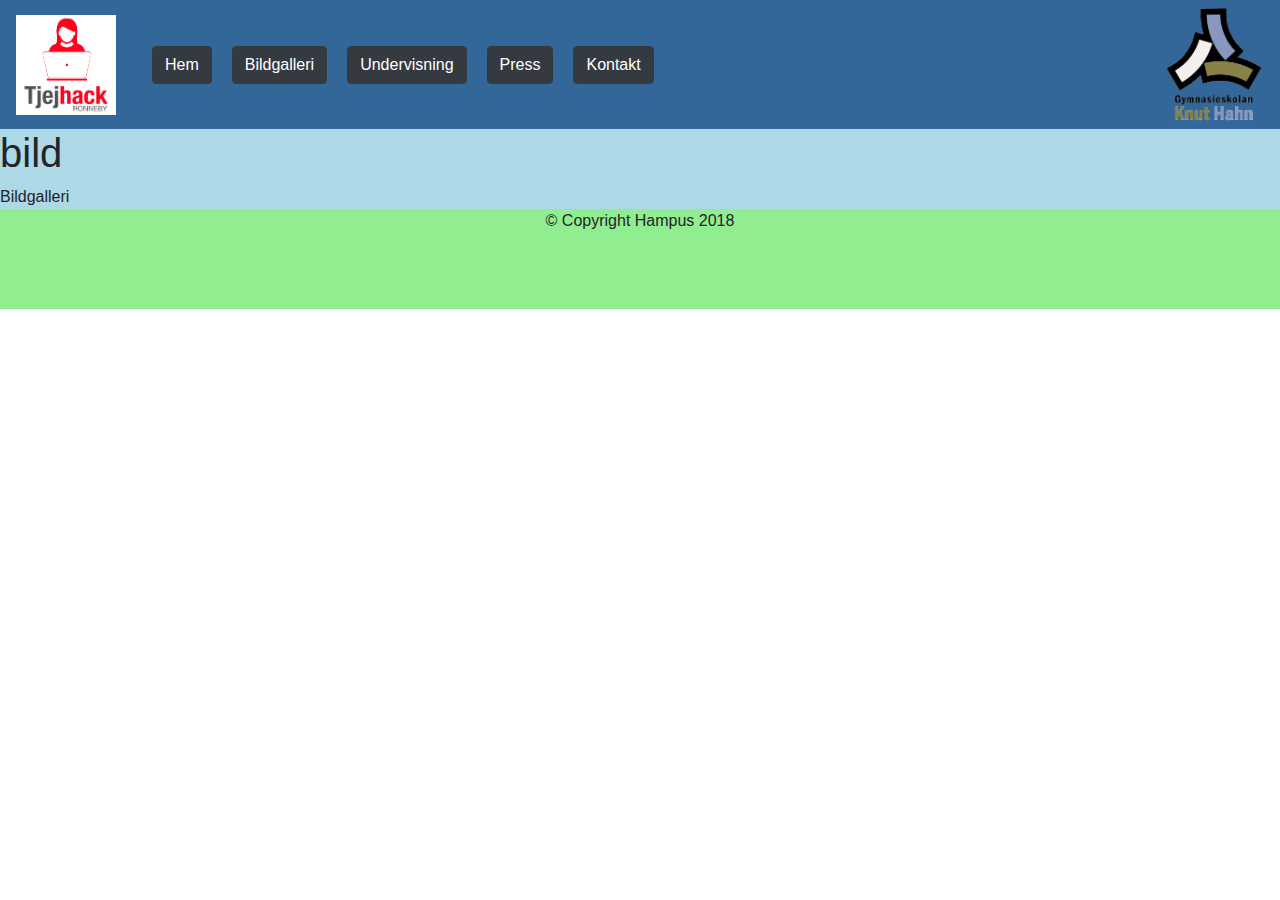
==== Bildgalleri.html @ 7a4f0607 "Add files via upload" ====
<!doctype html>
<html lang="en">
<head>
	<!-- Required meta tags -->
	<meta charset="utf-8">
	<meta name="viewport" content="width=device-width, initial-scale=1, shrink-to-fit=no">

	<!-- Bootstrap CSS -->
	<link rel="stylesheet" href="https://stackpath.bootstrapcdn.com/bootstrap/4.3.1/css/bootstrap.min.css" integrity="sha384-ggOyR0iXCbMQv3Xipma34MD+dH/1fQ784/j6cY/iJTQUOhcWr7x9JvoRxT2MZw1T" crossorigin="anonymous">
	<link rel="stylesheet" type="text/css" href="css/style.css">
	<link href="https://fonts.googleapis.com/css?family=Open+Sans" rel="stylesheet">

	<title>Tjejhack</title>
</head>
<body>
	<nav class="navbar navbar-expand-lg navbar-light" style="background-color: #336699">
		<a class="navbar-brand" href="index.html"><img src="img/tjejhack.jpg" width="100"></a>
		<button class="navbar-toggler" type="button" data-toggle="collapse" data-target="#navbarNavAltMarkup" aria-controls="navbarNavAltMarkup" aria-expanded="false" aria-label="Toggle navigation">
			<span class="navbar-toggler-icon"></span>
		</button>
		<div class="collapse navbar-collapse" id="navbarNavAltMarkup">
			<div class="navbar-nav">
				<a class="btn btn-dark mellanrum" href="index.html">Hem <span class="sr-only">(current)</span></a> <!-- Detta är menyn  -->
				<a class="btn btn-dark mellanrum" href="Bildgalleri.html">Bildgalleri</a>
				<a class="btn btn-dark mellanrum" href="Undervisning.html">Undervisning</a>
				<a class="btn btn-dark mellanrum" href="Press.html">Press</a> 
				<a class="btn btn-dark mellanrum" href="Kontakt.html">Kontakt</a> 
			</div>
		</div>	
		<a href="https://www.ronneby.se/knuthahnsskolan" target="blank_"><img src="img/knut hahn.gif" width="100"></a> <!-- Knut Hahn logga -->
	</div>
</nav>
<div class="row">
	<div class="main col">
		<h1>bild</h1>
		<main>Bildgalleri</main>
	</div>
	<div class="footer">			<!-- Footer -->
		© Copyright Hampus 2018
	</div>
	<!-- Optional JavaScript -->
	<!-- jQuery first, then Popper.js, then Bootstrap JS -->
	<script src="https://code.jquery.com/jquery-3.3.1.slim.min.js" integrity="sha384-q8i/X+965DzO0rT7abK41JStQIAqVgRVzpbzo5smXKp4YfRvH+8abtTE1Pi6jizo" crossorigin="anonymous"></script>
	<script src="https://cdnjs.cloudflare.com/ajax/libs/popper.js/1.14.7/umd/popper.min.js" integrity="sha384-UO2eT0CpHqdSJQ6hJty5KVphtPhzWj9WO1clHTMGa3JDZwrnQq4sF86dIHNDz0W1" crossorigin="anonymous"></script>
	<script src="https://stackpath.bootstrapcdn.com/bootstrap/4.3.1/js/bootstrap.min.js" integrity="sha384-JjSmVgyd0p3pXB1rRibZUAYoIIy6OrQ6VrjIEaFf/nJGzIxFDsf4x0xIM+B07jRM" crossorigin="anonymous"></script>
</body>
</html>
---- css/style.css ----
body{
}
.mellanrum{
	margin-left: 20px;
}
.main{
	background-color: lightblue;
}
.sidopanel{

}
.footer{
	background-color: lightgreen;
	text-align: center;
	height: 100px;
	width: 100%;
}
.storlek{
background-size: 400px;
width: 400px;
height: 275px;
}
.input{
	display: none;
}
.hopp{
	margin-top: 30px;
}
#answer{
	width: 500px;
}
.bild0{
	background-image: url("../img/ps2.jpg");
	background-position: center;
	background-repeat: no-repeat;
}
.bild1{
	background-image: url("../img/usbc.jpg");
	background-position: center;
	background-repeat: no-repeat;
}
.bild2{
	background-image: url("../img/c++.png");
	background-position: center;
	background-repeat: no-repeat;
}
.bild3{
	background-image: url("../img/gpu.jpg");
	background-position: center;
	background-repeat: no-repeat;
}
.bild4{
	background-image: url("../img/yt.png");
	background-position: center;
	background-repeat: no-repeat;'
}
.bild5{
	background-image: url("../img/dongle.jpg");
	background-position: center;
	background-repeat: no-repeat;'
}
.bild6{
	background-image: url("../img/iphone.jpg");
	background-position: center;
	background-repeat: no-repeat;'
}
.bild7{
	background-image: url("../img/stevejobs.jpg");
	background-position: center;
	background-repeat: no-repeat;'
}
.bild8{
	background-image: url("../img/html.jpg");
	background-position: center;
	background-repeat: no-repeat;'
}
.bild9{
	background-image: url("../img/binary.jpg");
	background-position: center;
	background-repeat: no-repeat;'
}
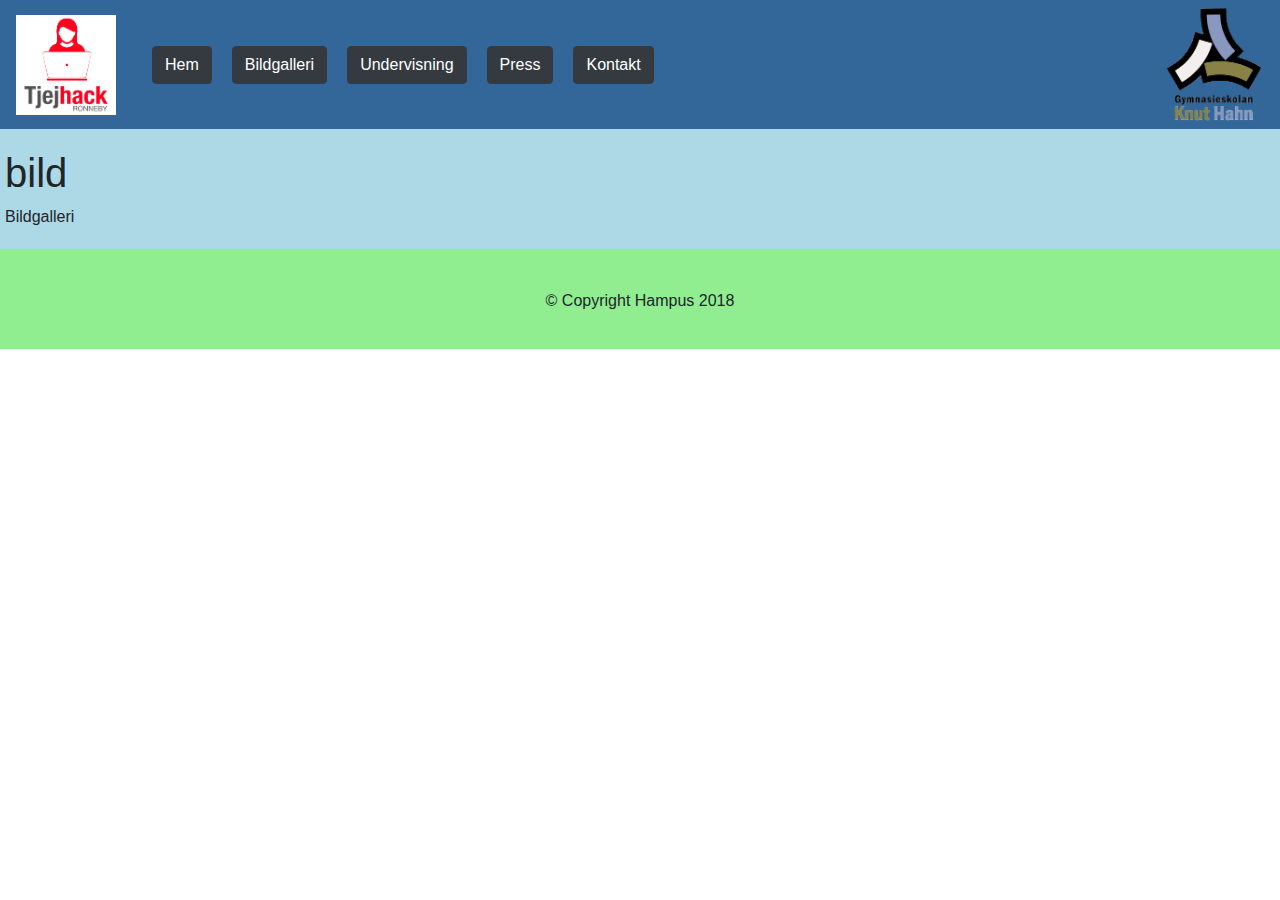
==== commit 9efb1e90: "Add files via upload" ====
--- a/Bildgalleri.html
+++ b/Bildgalleri.html
@@ -32,7 +32,7 @@
 	</div>
 </nav>
 <div class="row">
-	<div class="main col">
+	<div class="main col padding">
 		<h1>bild</h1>
 		<main>Bildgalleri</main>
 	</div>
--- a/css/style.css
+++ b/css/style.css
@@ -1,4 +1,7 @@
 body{
+}
+.padding{
+	padding: 20px;
 }
 .mellanrum{
 	margin-left: 20px;
@@ -9,16 +12,29 @@
 .sidopanel{
 
 }
+.info{
+	margin-bottom: 50px;
+}
+.frippe{
+	float: left;
+}
+.liselott{
+
+}
 .footer{
 	background-color: lightgreen;
 	text-align: center;
 	height: 100px;
 	width: 100%;
+	padding-top: 40px;
 }
 .storlek{
 background-size: 400px;
 width: 400px;
 height: 275px;
+}
+.flytt{
+	height: 225px;
 }
 .input{
 	display: none;
@@ -30,14 +46,16 @@
 	width: 500px;
 }
 .bild0{
-	background-image: url("../img/ps2.jpg");
+	background-image: url("../img/bild0.png");
 	background-position: center;
 	background-repeat: no-repeat;
+	background-size: 50%;
 }
 .bild1{
-	background-image: url("../img/usbc.jpg");
+	background-image: url("../img/bild1.png");
 	background-position: center;
 	background-repeat: no-repeat;
+	background-size: 55%;
 }
 .bild2{
 	background-image: url("../img/c++.png");
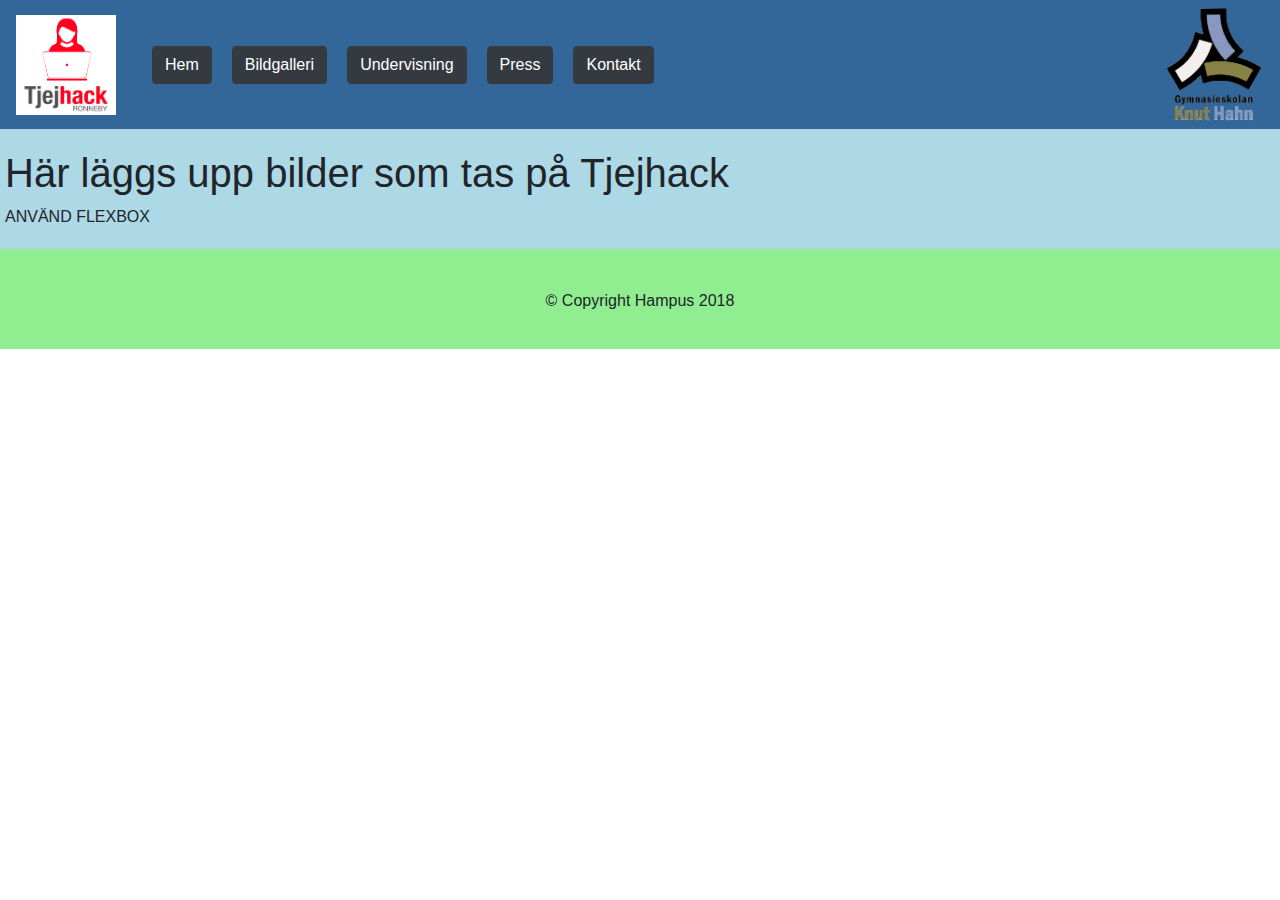
==== commit 2d95e60a: "Små fixar och ändringar på sidan" ====
--- a/Bildgalleri.html
+++ b/Bildgalleri.html
@@ -33,8 +33,8 @@
 </nav>
 <div class="row">
 	<div class="main col padding">
-		<h1>bild</h1>
-		<main>Bildgalleri</main>
+		<h1>Här läggs upp bilder som tas på Tjejhack</h1>
+		<main>ANVÄND FLEXBOX</main>
 	</div>
 	<div class="footer">			<!-- Footer -->
 		© Copyright Hampus 2018
--- a/css/style.css
+++ b/css/style.css
@@ -1,4 +1,7 @@
 body{
+}
+.fargtema{
+
 }
 .padding{
 	padding: 20px;
@@ -43,7 +46,7 @@
 	margin-top: 30px;
 }
 #answer{
-	width: 500px;
+	width: 375px;
 }
 .bild0{
 	background-image: url("../img/bild0.png");
@@ -58,42 +61,8 @@
 	background-size: 55%;
 }
 .bild2{
-	background-image: url("../img/c++.png");
+	background-image: url("../img/bild0.png");
 	background-position: center;
 	background-repeat: no-repeat;
-}
-.bild3{
-	background-image: url("../img/gpu.jpg");
-	background-position: center;
-	background-repeat: no-repeat;
-}
-.bild4{
-	background-image: url("../img/yt.png");
-	background-position: center;
-	background-repeat: no-repeat;'
-}
-.bild5{
-	background-image: url("../img/dongle.jpg");
-	background-position: center;
-	background-repeat: no-repeat;'
-}
-.bild6{
-	background-image: url("../img/iphone.jpg");
-	background-position: center;
-	background-repeat: no-repeat;'
-}
-.bild7{
-	background-image: url("../img/stevejobs.jpg");
-	background-position: center;
-	background-repeat: no-repeat;'
-}
-.bild8{
-	background-image: url("../img/html.jpg");
-	background-position: center;
-	background-repeat: no-repeat;'
-}
-.bild9{
-	background-image: url("../img/binary.jpg");
-	background-position: center;
-	background-repeat: no-repeat;'
+	background-size: 50%;
 }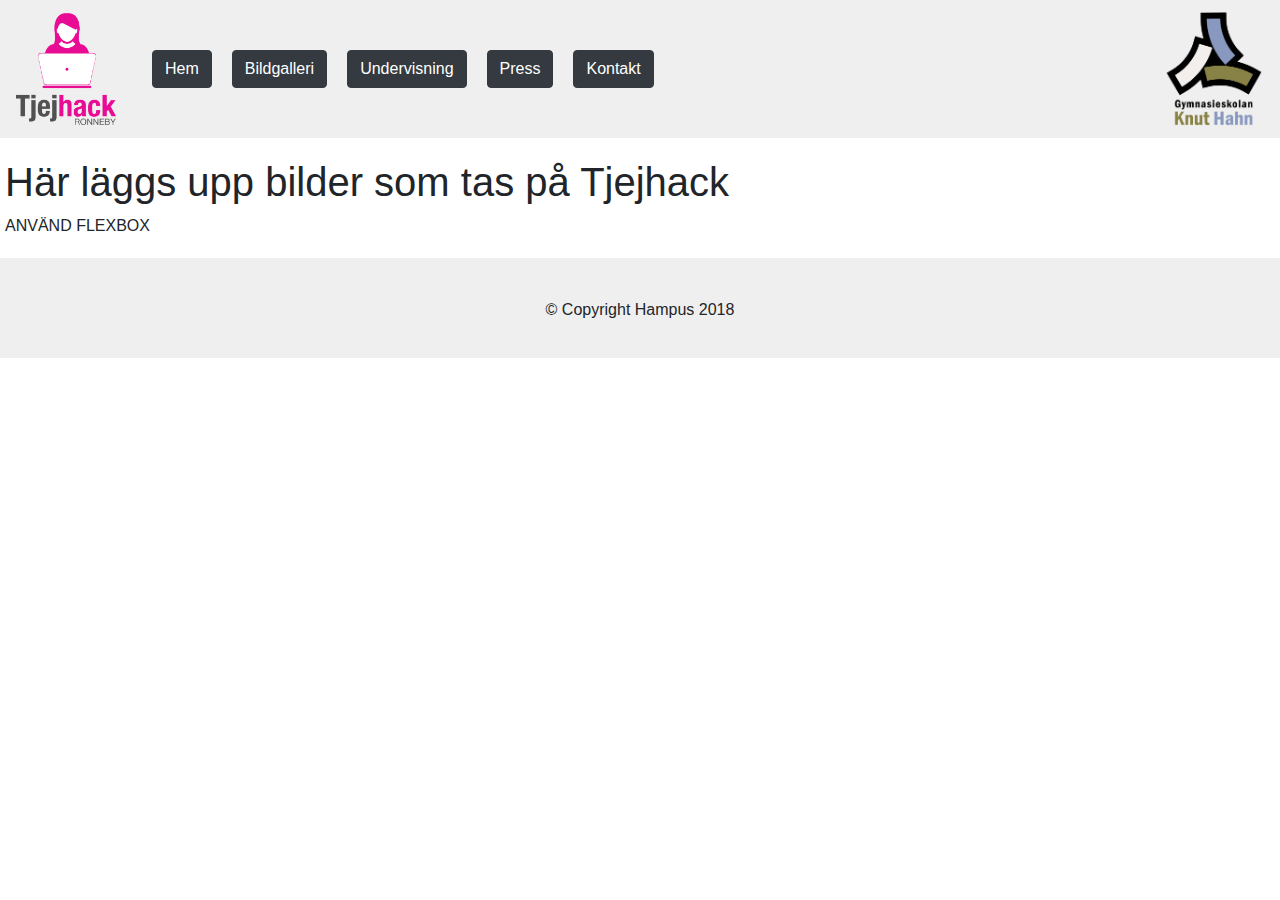
==== commit 20af58d0: "Fixat ett färgtema på sidan samt uppdaterat loggan" ====
--- a/Bildgalleri.html
+++ b/Bildgalleri.html
@@ -14,8 +14,8 @@
 	<title>Tjejhack</title>
 </head>
 <body>
-	<nav class="navbar navbar-expand-lg navbar-light" style="background-color: #336699">
-		<a class="navbar-brand" href="index.html"><img src="img/tjejhack.jpg" width="100"></a>
+	<nav class="navbar navbar-expand-lg navbar-light fargtema">
+		<a class="navbar-brand" href="index.html"><img src="img/ny logga.png" width="100"></a>
 		<button class="navbar-toggler" type="button" data-toggle="collapse" data-target="#navbarNavAltMarkup" aria-controls="navbarNavAltMarkup" aria-expanded="false" aria-label="Toggle navigation">
 			<span class="navbar-toggler-icon"></span>
 		</button>
@@ -36,7 +36,7 @@
 		<h1>Här läggs upp bilder som tas på Tjejhack</h1>
 		<main>ANVÄND FLEXBOX</main>
 	</div>
-	<div class="footer">			<!-- Footer -->
+	<div class="footer fargtema">			<!-- Footer -->
 		© Copyright Hampus 2018
 	</div>
 	<!-- Optional JavaScript -->
--- a/css/style.css
+++ b/css/style.css
@@ -1,7 +1,7 @@
 body{
 }
 .fargtema{
-
+	background-color: #f0efef;
 }
 .padding{
 	padding: 20px;
@@ -10,7 +10,7 @@
 	margin-left: 20px;
 }
 .main{
-	background-color: lightblue;
+
 }
 .sidopanel{
 
@@ -25,7 +25,6 @@
 
 }
 .footer{
-	background-color: lightgreen;
 	text-align: center;
 	height: 100px;
 	width: 100%;
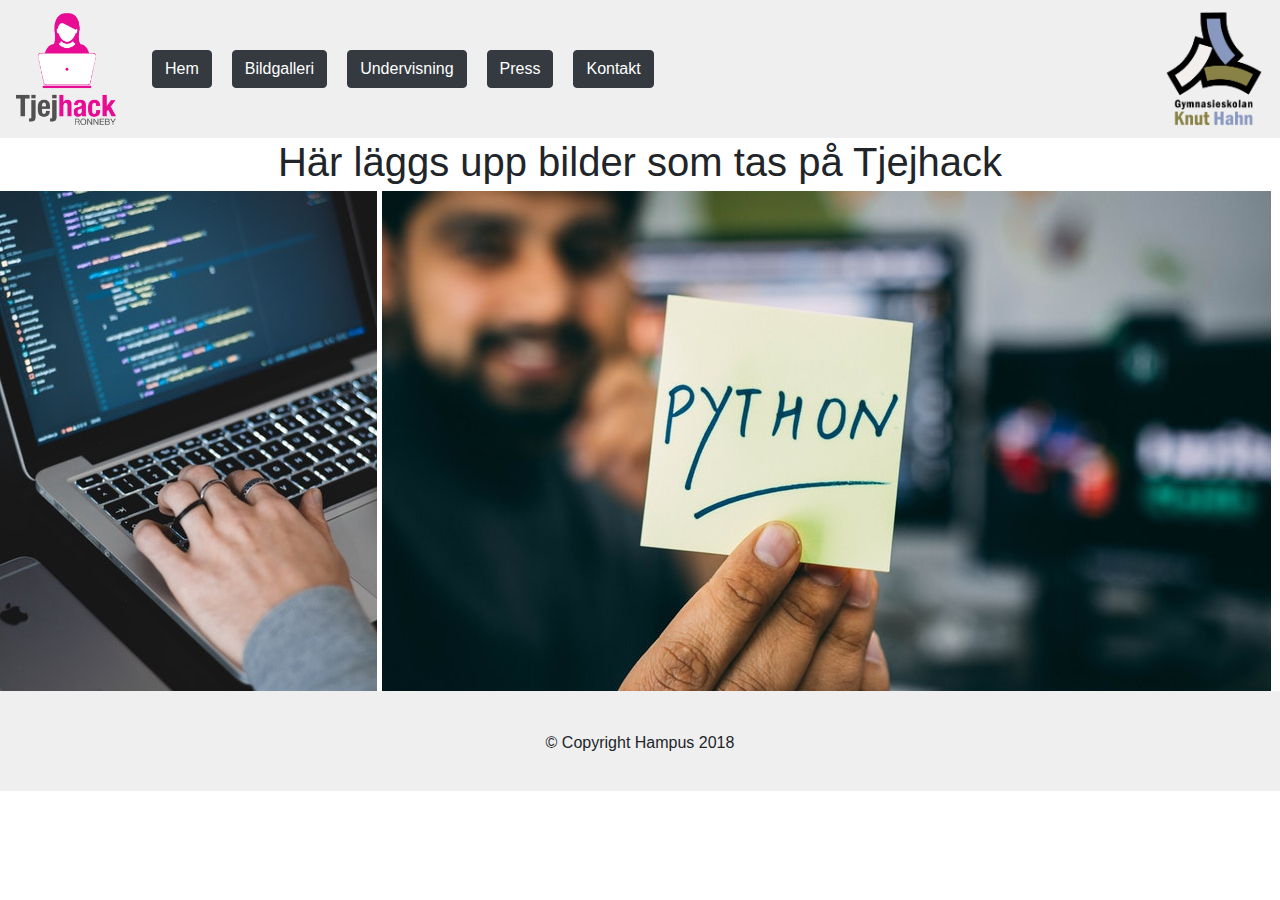
==== commit 19f4ac58: "Fixat till quizet och lagt till bilder i bildgalleriet" ====
--- a/Bildgalleri.html
+++ b/Bildgalleri.html
@@ -31,10 +31,10 @@
 		<a href="https://www.ronneby.se/knuthahnsskolan" target="blank_"><img src="img/knut hahn.gif" width="100"></a> <!-- Knut Hahn logga -->
 	</div>
 </nav>
-<div class="row">
-	<div class="main col padding">
-		<h1>Här läggs upp bilder som tas på Tjejhack</h1>
-		<main>ANVÄND FLEXBOX</main>
+<h1 class="auto">Här läggs upp bilder som tas på Tjejhack</h1>
+	<div class="flex">
+		<img class="bildgalleri" src="img/bildgalleri1.jpg">
+		<img class="bildgalleri" src="img/bildgalleri2.jpg">
 	</div>
 	<div class="footer fargtema">			<!-- Footer -->
 		© Copyright Hampus 2018
--- a/css/style.css
+++ b/css/style.css
@@ -4,25 +4,42 @@
 	background-color: #f0efef;
 }
 .padding{
-	padding: 20px;
+	padding: 10px 0px 0px 30px;
 }
 .mellanrum{
 	margin-left: 20px;
 }
 .main{
-
+	width: 100%;
+}
+.flex{
+	display: flex;
+}
+.bildgalleri{
+	margin-right: 5px;
+	margin-top: 5px;
+}
+.auto{
+	margin: auto;
+	text-align: center;
 }
 .sidopanel{
 
 }
-.info{
-	margin-bottom: 50px;
-}
-.frippe{
+.kort{
 	float: left;
 }
-.liselott{
-
+.info{
+	margin-top: 10px;
+	margin-bottom: 25px;
+	text-align: center;
+}
+}
+.quiz{
+	text-align: center;
+}
+.mitt{
+	text-align: center;
 }
 .footer{
 	text-align: center;
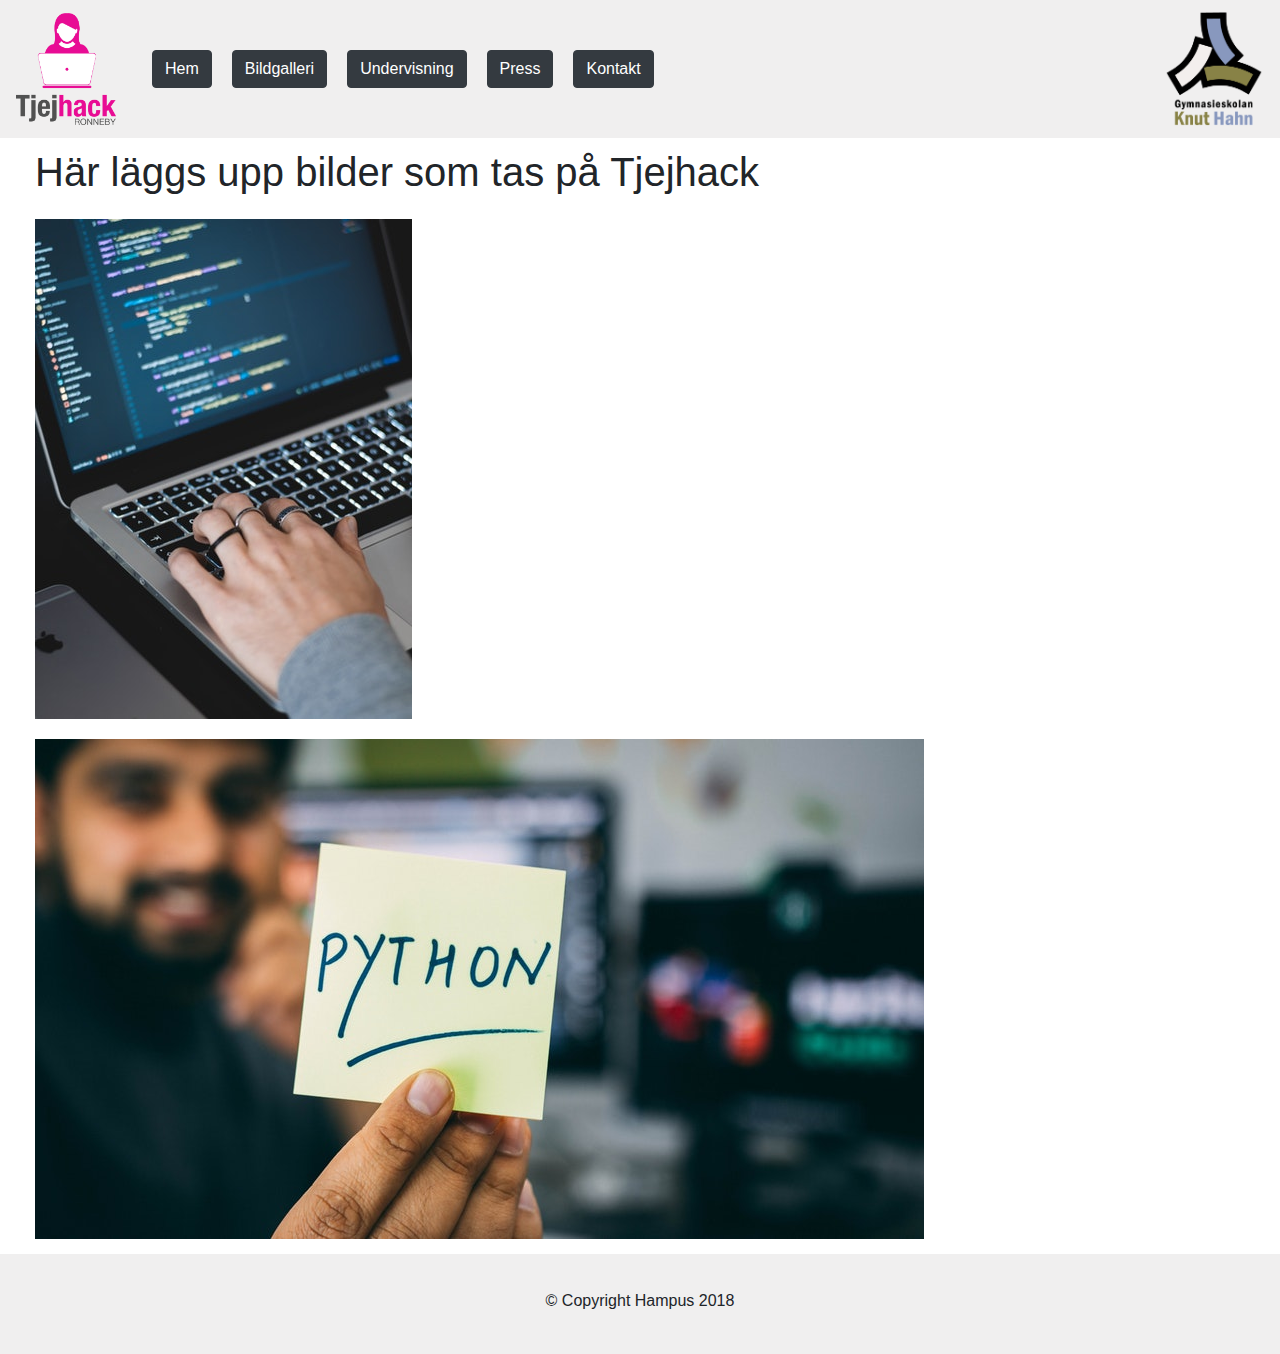
==== commit 94aeef41: "Lagt till viktig padding på alla sidor, samt fixat ett par problem såsom problemet med frippes konta" ====
--- a/Bildgalleri.html
+++ b/Bildgalleri.html
@@ -31,18 +31,18 @@
 		<a href="https://www.ronneby.se/knuthahnsskolan" target="blank_"><img src="img/knut hahn.gif" width="100"></a> <!-- Knut Hahn logga -->
 	</div>
 </nav>
-<h1 class="auto">Här läggs upp bilder som tas på Tjejhack</h1>
-	<div class="flex">
-		<img class="bildgalleri" src="img/bildgalleri1.jpg">
-		<img class="bildgalleri" src="img/bildgalleri2.jpg">
-	</div>
-	<div class="footer fargtema">			<!-- Footer -->
-		© Copyright Hampus 2018
-	</div>
-	<!-- Optional JavaScript -->
-	<!-- jQuery first, then Popper.js, then Bootstrap JS -->
-	<script src="https://code.jquery.com/jquery-3.3.1.slim.min.js" integrity="sha384-q8i/X+965DzO0rT7abK41JStQIAqVgRVzpbzo5smXKp4YfRvH+8abtTE1Pi6jizo" crossorigin="anonymous"></script>
-	<script src="https://cdnjs.cloudflare.com/ajax/libs/popper.js/1.14.7/umd/popper.min.js" integrity="sha384-UO2eT0CpHqdSJQ6hJty5KVphtPhzWj9WO1clHTMGa3JDZwrnQq4sF86dIHNDz0W1" crossorigin="anonymous"></script>
-	<script src="https://stackpath.bootstrapcdn.com/bootstrap/4.3.1/js/bootstrap.min.js" integrity="sha384-JjSmVgyd0p3pXB1rRibZUAYoIIy6OrQ6VrjIEaFf/nJGzIxFDsf4x0xIM+B07jRM" crossorigin="anonymous"></script>
+<h1 class="padding">Här läggs upp bilder som tas på Tjejhack</h1>
+<div class="flex padding">
+	<img class="bildgalleri ner" src="img/bildgalleri1.jpg">
+	<img class="bildgalleri ner" src="img/bildgalleri2.jpg">
+</div>
+<div class="footer fargtema">			<!-- Footer -->
+	© Copyright Hampus 2018
+</div>
+<!-- Optional JavaScript -->
+<!-- jQuery first, then Popper.js, then Bootstrap JS -->
+<script src="https://code.jquery.com/jquery-3.3.1.slim.min.js" integrity="sha384-q8i/X+965DzO0rT7abK41JStQIAqVgRVzpbzo5smXKp4YfRvH+8abtTE1Pi6jizo" crossorigin="anonymous"></script>
+<script src="https://cdnjs.cloudflare.com/ajax/libs/popper.js/1.14.7/umd/popper.min.js" integrity="sha384-UO2eT0CpHqdSJQ6hJty5KVphtPhzWj9WO1clHTMGa3JDZwrnQq4sF86dIHNDz0W1" crossorigin="anonymous"></script>
+<script src="https://stackpath.bootstrapcdn.com/bootstrap/4.3.1/js/bootstrap.min.js" integrity="sha384-JjSmVgyd0p3pXB1rRibZUAYoIIy6OrQ6VrjIEaFf/nJGzIxFDsf4x0xIM+B07jRM" crossorigin="anonymous"></script>
 </body>
 </html>--- a/css/style.css
+++ b/css/style.css
@@ -4,7 +4,10 @@
 	background-color: #f0efef;
 }
 .padding{
-	padding: 10px 0px 0px 30px;
+	padding: 10px 0px 0px 35px;
+}
+.padding2{
+	padding: 0px 0px 0px 10px;
 }
 .mellanrum{
 	margin-left: 20px;
@@ -14,9 +17,13 @@
 }
 .flex{
 	display: flex;
+	flex-wrap: wrap;
+}
+.ner{
+	margin-bottom: 15px;
 }
 .bildgalleri{
-	margin-right: 5px;
+	margin-right: 10px;
 	margin-top: 5px;
 }
 .auto{
@@ -26,16 +33,16 @@
 .sidopanel{
 
 }
+.material:hover{
+	background: black;
+}
 .kort{
 	float: left;
+	margin-right: 15px;
 }
 .info{
 	margin-top: 10px;
 	margin-bottom: 25px;
-	text-align: center;
-}
-}
-.quiz{
 	text-align: center;
 }
 .mitt{
@@ -45,12 +52,12 @@
 	text-align: center;
 	height: 100px;
 	width: 100%;
-	padding-top: 40px;
+	padding-top: 35px;
 }
 .storlek{
 background-size: 400px;
 width: 400px;
-height: 275px;
+height: 220px;
 }
 .flytt{
 	height: 225px;
